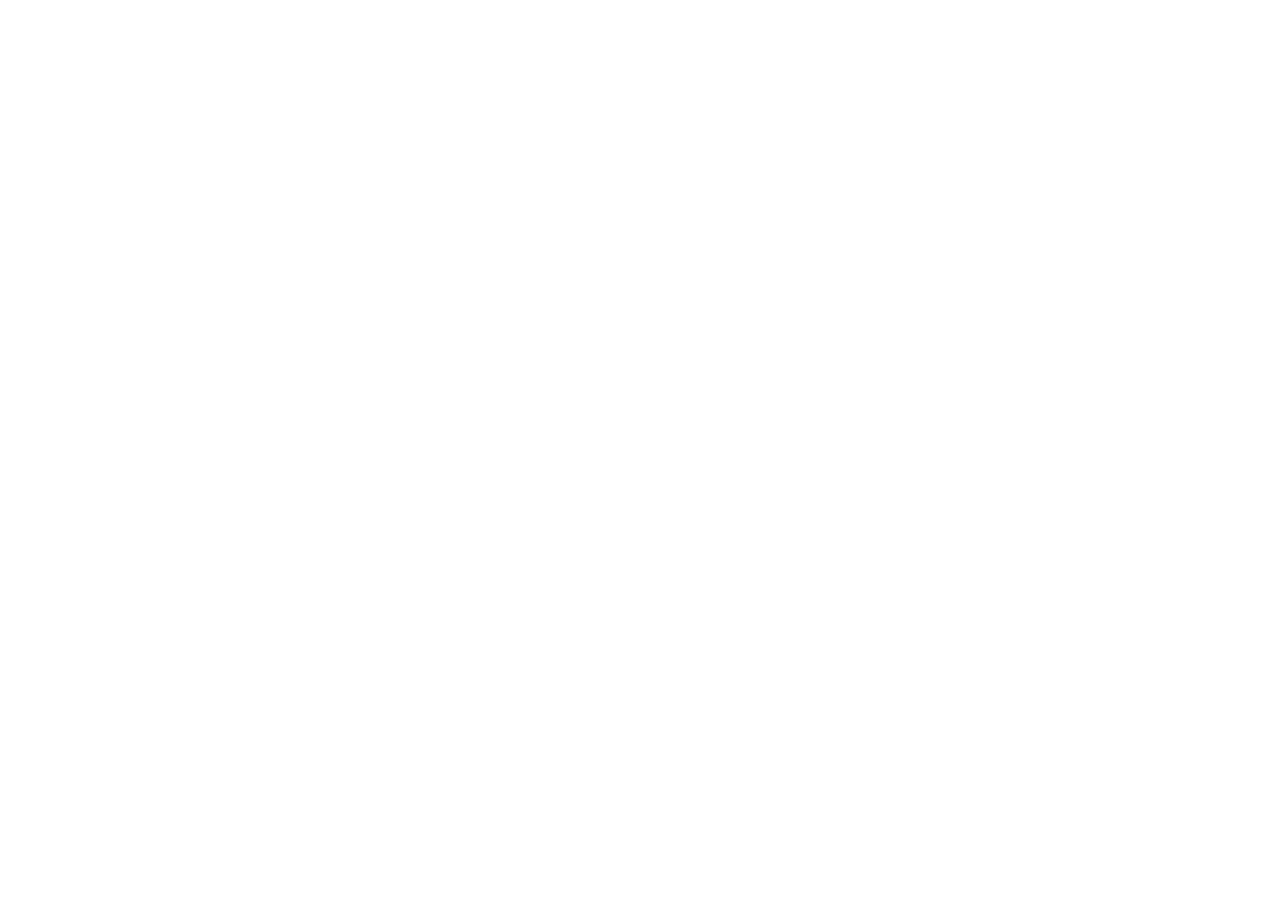
==== info2180project1/index.html @ 80663ffc "info2180project1" ====
<!DOCTYPE html PUBLIC "-//W3C//DTD XHTML 1.0 Transitional//EN" "http://www.w3.org/TR/xhtml1/DTD/xhtml1-transitional.dtd">
<html xmlns="http://www.w3.org/1999/xhtml">
<head>
<meta http-equiv="Content-Type" content="text/html; charset=utf-8" />
<title>Untitled Document</title>
</head>
<script>
function StaffMember(name,discountPercent){
    this.name = name;
    this.discountPercent = discountPercent;
}

var sally = new StaffMember("Sally",5);
var bob = new StaffMember("Bob",10);

// Create yourself again as 'me' with a staff discount of 20%
var me = new StaffMember("Caliph", 20);


var cashRegister = {
    total:0,
    lastTransactionAmount: 0,
    add: function(itemCost){
        this.total += (itemCost || 0);
        this.lastTransactionAmount = itemCost;
    },
    scan: function(item,quantity){
        switch (item){
        case "eggs": this.add(0.98 * quantity); break;
        case "milk": this.add(1.23 * quantity); break;
        case "magazine": this.add(4.99 * quantity); break;
        case "chocolate": this.add(0.45 * quantity); break;
        }
        return true;
    },
    voidLastTransaction : function(){
        this.total -= this.lastTransactionAmount;
        this.lastTransactionAmount = 0;
    },
    // Create a new method applyStaffDiscount here
    applyStaffDiscount: function(employee){
        this.total = this.total-(this.total* employee.discountPercent/100);
    }
    
};

cashRegister.scan('eggs',1);
cashRegister.scan('milk',1);
cashRegister.scan('magazine',3);
// Apply your staff discount by passing the 'me' object 
// to applyStaffDiscount
cashRegister.applyStaffDiscount(me);

// Show the total bill
console.log('Your bill is '+cashRegister.total.toFixed(2));
</script>
<body>
</body>
</html>
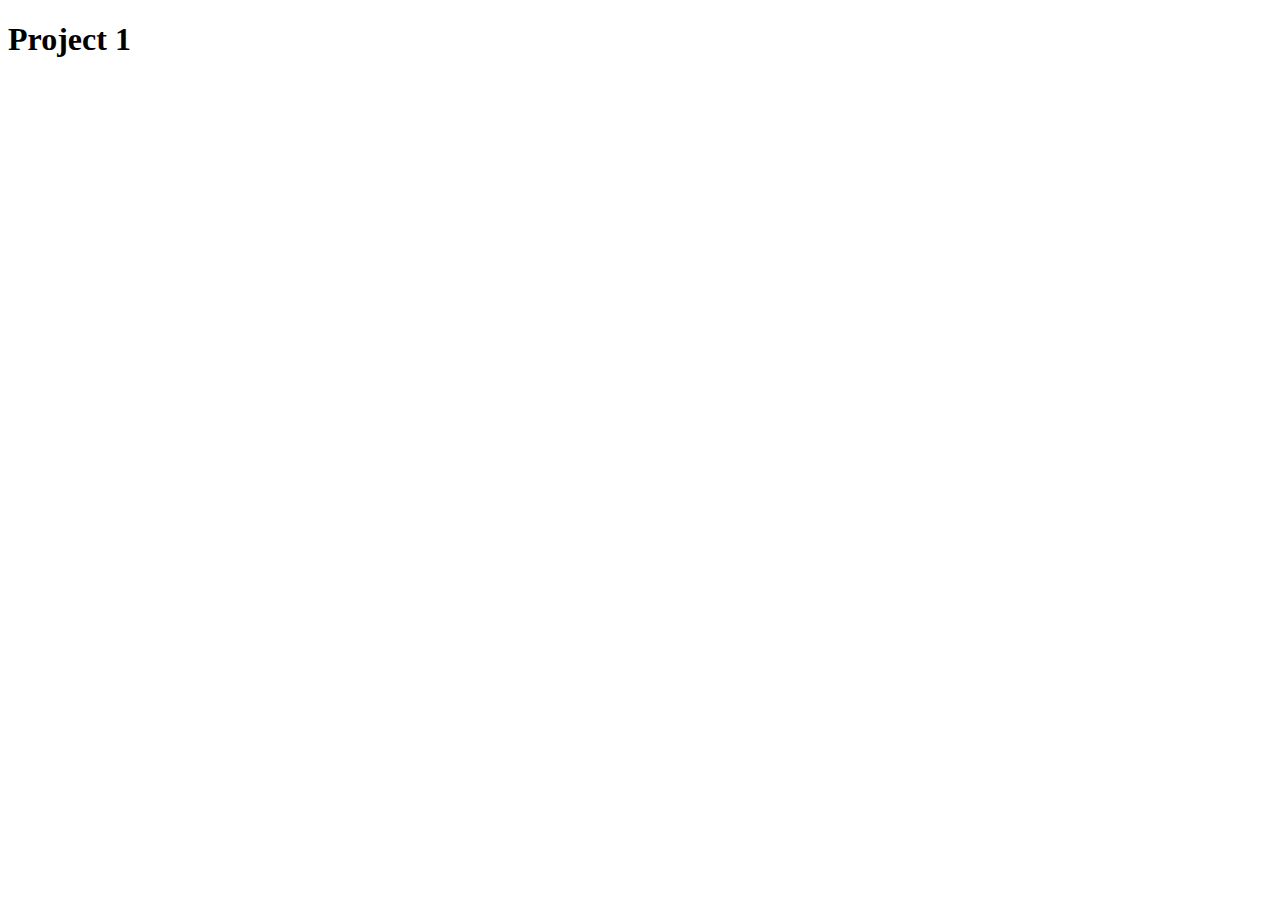
==== commit 8b503194: "lkldf" ====
--- a/info2180project1/index.html
+++ b/info2180project1/index.html
@@ -2,58 +2,13 @@
 <html xmlns="http://www.w3.org/1999/xhtml">
 <head>
 <meta http-equiv="Content-Type" content="text/html; charset=utf-8" />
-<title>Untitled Document</title>
+<title>Project 1</title>
+
 </head>
-<script>
-function StaffMember(name,discountPercent){
-    this.name = name;
-    this.discountPercent = discountPercent;
-}
+<h1>Project 1</h1>
+<body>
+<script type="text/javascript" src="cash.js"></script>
+<script type="text/javascript" src="address.js"></script>
 
-var sally = new StaffMember("Sally",5);
-var bob = new StaffMember("Bob",10);
-
-// Create yourself again as 'me' with a staff discount of 20%
-var me = new StaffMember("Caliph", 20);
-
-
-var cashRegister = {
-    total:0,
-    lastTransactionAmount: 0,
-    add: function(itemCost){
-        this.total += (itemCost || 0);
-        this.lastTransactionAmount = itemCost;
-    },
-    scan: function(item,quantity){
-        switch (item){
-        case "eggs": this.add(0.98 * quantity); break;
-        case "milk": this.add(1.23 * quantity); break;
-        case "magazine": this.add(4.99 * quantity); break;
-        case "chocolate": this.add(0.45 * quantity); break;
-        }
-        return true;
-    },
-    voidLastTransaction : function(){
-        this.total -= this.lastTransactionAmount;
-        this.lastTransactionAmount = 0;
-    },
-    // Create a new method applyStaffDiscount here
-    applyStaffDiscount: function(employee){
-        this.total = this.total-(this.total* employee.discountPercent/100);
-    }
-    
-};
-
-cashRegister.scan('eggs',1);
-cashRegister.scan('milk',1);
-cashRegister.scan('magazine',3);
-// Apply your staff discount by passing the 'me' object 
-// to applyStaffDiscount
-cashRegister.applyStaffDiscount(me);
-
-// Show the total bill
-console.log('Your bill is '+cashRegister.total.toFixed(2));
-</script>
-<body>
 </body>
 </html>
